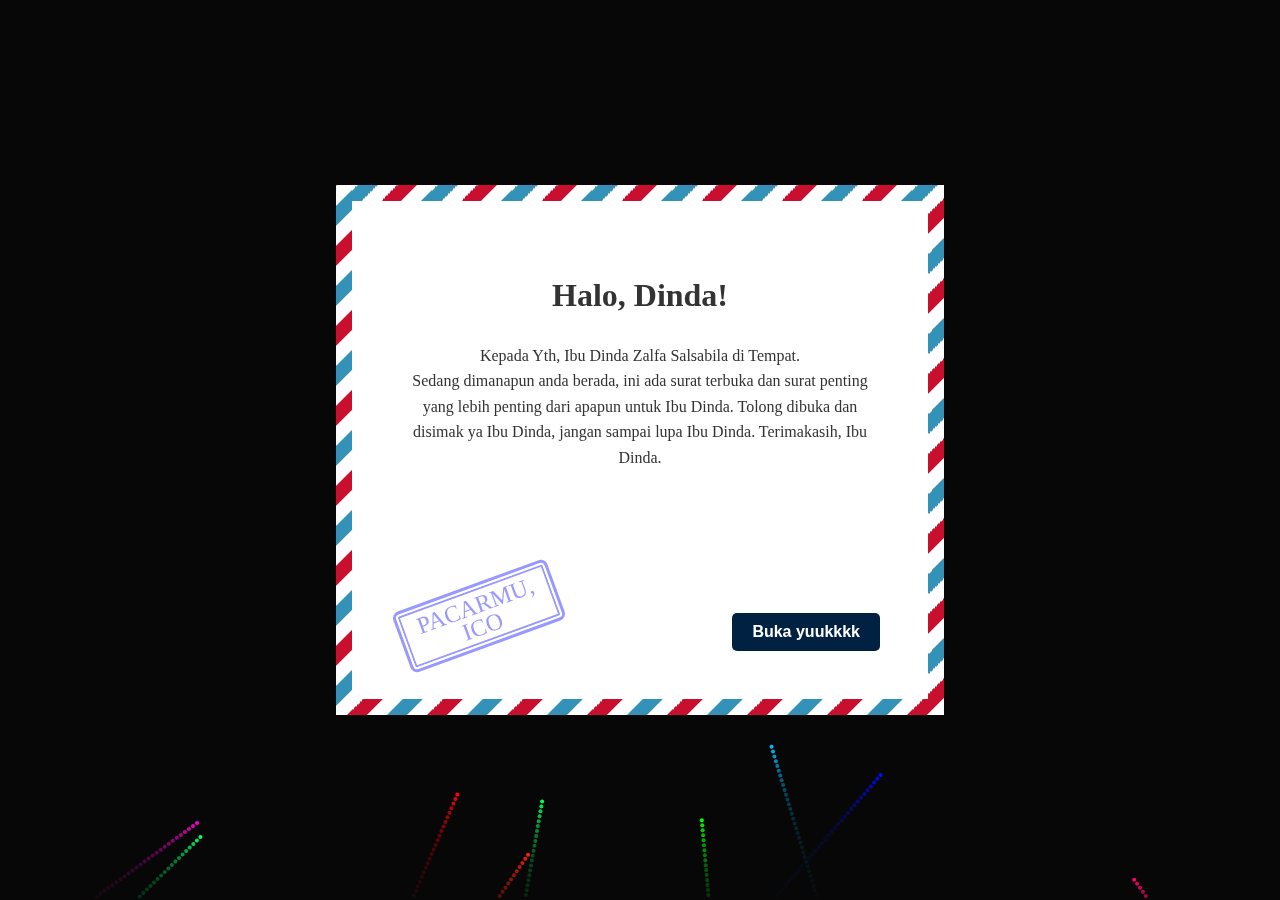
==== index.html @ 28bd3723 "ganti index" ====
<!DOCTYPE html>
<html lang="en">

<head>
    <meta charset="UTF-8">
    <meta name="viewport" content="width=device-width, initial-scale=1.0">
    <title>Happy Birthday!</title>
    <link href="https://fonts.googleapis.com/css2?family=Indie+Flower&display=swap" rel="stylesheet">      
    <link rel="stylesheet" href="styles.css">
</head>

<body>
    <div class="home-page" id="home">
        <canvas id="fireworksCanvas"></canvas>
        <div class="envelope">
            <h1>Halo, Dinda!</h1>
            <p>Kepada Yth, Ibu Dinda Zalfa Salsabila di Tempat.<br> Sedang dimanapun anda berada, ini ada surat terbuka
                dan surat penting yang lebih penting dari apapun untuk Ibu Dinda. Tolong dibuka dan disimak ya Ibu
                Dinda, jangan sampai lupa Ibu Dinda. Terimakasih, Ibu Dinda.</p>
            </br>
            </br>
            </br>
            <div class="rubber" style="align-items: start;">
                Pacarmu, Ico
            </div>
            <button class="button button-primary button-front" onclick="startCelebration()">Buka yuukkkk</button>
        </div>
        <footer id="footer">
            <p>Happy Birthday, [Her Name]!</p>
            <p>Made with love by [Your Name]</p>
        </footer>
    </div>

    <div class="main-content" id="main-content">
        <div class="section2">
            <section class="flower-crown">
                <div class="flower-text-box">
                    <h2>Halo, <span style="color: aqua;">Dinda</span>!</h2>
                    <p>Yuk liat bawah ada apa aja sih di sini</p>
                </div> 
                <div class="sky">
                    <div class="stars"></div>
                    <div class="body-flower">
                        <div class="flower">
                            <div class="f-wrapper">
                                <div class="flower__line"></div>
                                <div class="f">
                                    <div class="flower__leaf flower__leaf--1"></div>
                                    <div class="flower__leaf flower__leaf--2"></div>
                                    <div class="flower__leaf flower__leaf--3"></div>
                                    <div class="flower__leaf flower__leaf--4"></div>
                                    <div class="flower__leaf flower__leaf--5"></div>
                                    <div class="flower__leaf flower__leaf--6"></div>
                                    <div class="flower__leaf flower__leaf--7"></div>
                                    <div class="flower__leaf flower__leaf--8 flower__fall-down--yellow"></div>
                                </div>
                            </div>

                            <div class="f-wrapper f-wrapper--2">
                                <div class="flower__line"></div>
                                <div class="f">
                                    <div class="flower__leaf flower__leaf--1"></div>
                                    <div class="flower__leaf flower__leaf--2"></div>
                                    <div class="flower__leaf flower__leaf--3"></div>
                                    <div class="flower__leaf flower__leaf--4"></div>
                                    <div class="flower__leaf flower__leaf--5"></div>
                                    <div class="flower__leaf flower__leaf--6"></div>
                                    <div class="flower__leaf flower__leaf--7"></div>
                                    <div class="flower__leaf flower__leaf--8 flower__fall-down--pink"></div>
                                </div>
                            </div>

                            <div class="f-wrapper f-wrapper--3">
                                <div class="flower__line"></div>
                                <div class="f">
                                    <div class="flower__leaf flower__leaf--1"></div>
                                    <div class="flower__leaf flower__leaf--2"></div>
                                    <div class="flower__leaf flower__leaf--3"></div>
                                    <div class="flower__leaf flower__leaf--4"></div>
                                    <div class="flower__leaf flower__leaf--5"></div>
                                    <div class="flower__leaf flower__leaf--6"></div>
                                    <div class="flower__leaf flower__leaf--7"></div>
                                    <div class="flower__leaf flower__leaf--8 flower__fall-down--purple"></div>
                                </div>
                            </div>
                            <div class="f-wrapper f-wrapper--3">
                                <div class="flower__line"></div>
                                <div class="f">
                                    <div class="flower__leaf flower__leaf--1"></div>
                                    <div class="flower__leaf flower__leaf--2"></div>
                                    <div class="flower__leaf flower__leaf--3"></div>
                                    <div class="flower__leaf flower__leaf--4"></div>
                                    <div class="flower__leaf flower__leaf--5"></div>
                                    <div class="flower__leaf flower__leaf--6"></div>
                                    <div class="flower__leaf flower__leaf--7"></div>
                                    <div class="flower__leaf flower__leaf--8 flower__fall-down--purple"></div>
                                </div>
                            </div>
                        </div>
                    </div>
                </div>
            </section>
        </div>

        <div class="section full-size">
            <div class="starry-night" id="starry-night"></div>
            <section class="message" style="padding: 40px;">
                <h2 class="halo">Halo, <span style="color: aqua;">Dinda</span>!</h2>
            </section>
        </div>
        <div class="section full-size">
            <div class="starry-night" id="starry-night"></div>
            <section class="message" style="padding: 40px;">
                <h2 class="halo">Bunganya jelek yah &#128577; WKWKWKWKWK maap</h2>
            </section>
        </div>
        <div class="section full-size">
            <div class="starry-night" id="starry-night"></div>
            <section class="message" style="padding: 40px;">
                <h2 class="halo">Yaudah gapapa, yang penting intinya</h2>
            </section>
        </div>
        <div class="section full-size">
            <div class="starry-night" id="starry-night"></div>
            <section class="message" style="padding: 40px;">
                <h2 class="halo">Happy Birthday!</h2>
            </section>
        </div>
        <div class="section full-size">
            <div class="starry-night" id="starry-night"></div>
            <section class="message" style="padding: 40px;">
                <h2 class="halo">Ini kado spesial dari pacarmu</h2>
            </section>
        </div>
        <div class="section full-size">
            <div class="starry-night" id="starry-night"></div>
            <section class="message" style="padding: 40px;">
                <h2 class="halo">Pacarmu siapa emang?</h2>
            </section>
        </div>
        <div class="section full-size">
            <div class="starry-night" id="starry-night"></div>
            <section class="message" style="padding: 40px;">
                <h2 class="halo">ah masa sih itu pacarmu &#128580;</h2>
            </section>
        </div>
        <div class="section full-size">
            <div class="starry-night" id="starry-night"></div>
            <section class="message" style="padding: 40px;">
                <h2 class="halo">yang kenceng jawabnya &#128545;</h2>
            </section>
        </div>

        <div class="section full-size">
            <div class="starry-night" id="starry-night"></div>
            <section class="message" style="padding: 40px;">
                <h2 class="halo">Yay betul &#128522;</h2>
            </section>
        </div>
        <div class="section full-size">
            <div class="starry-night" id="starry-night"></div>
            <section class="message" style="padding: 40px;">
                <h2 class="halo">Dari Pacarmu, <span style="color: aquamarine;">Ico</span> &#128525;</h2>
            </section>
        </div>
        <div class="section full-size">
            <div class="starry-night" id="starry-night"></div>
            <section class="message" style="padding: 40px;">
                <h2 class="halo">yah walaupun kayak gini aja, tapi semoga kamu suka yah!</h2>
            </section>
        </div>
        <div class="section full-size">
            <div class="starry-night" id="starry-night"></div>
            <section class="message" style="padding: 40px;">
                <h2 class="halo">yuk liat bawah!</h2>
            </section>
        </div>
        <div class="section full-size">
            <div class="starry-night" id="starry-night"></div>
            <section class="message" style="padding: 40px;">
                <h2 class="halo">Milestone apa aja yang udah <span style="color: aquamarine;">Ico</span> lewati bersama
                    <span style="color: aqua;">Dinda</span>?
                </h2>
            </section>
        </div>
        <div class="section full-size">
            <div class="starry-night" id="starry-night"></div>
            <section class="photo-explanation" id="photo-explanation">
                <div class="photo-explanation-container">
                    <img style="width: 400px; height: 100px;" class="photo-left photo photo-hover" src="./dindangucap.jpeg"
                        alt="Explanation Photo">
                    <div class="explanation-right">
                        <h2>Chatnya <span style="color: aqua;">Dinda</span> yang bikin <span
                                style="color: aquamarine;">Ico</span> seneng</h2>
                        <p>dari awal chat aja udah gini, aku baca tulisan ini rasanya tenang banget. dari sini aku mulai
                            ngerasa, kayaknya bisa nih aku lanjut sama dia ini</p>
                    </div>
                </div>
            </section>
        </div>

        <div class="section full-size">
            <div class="starry-night" id="starry-night"></div>
            <section class="photo-explanation" id="photo-explanation">
                <div class="photo-explanation-container">
                    <div class="explanation-left">
                        <h2>Vidcall Pertama</h2>
                        <p>Disini aku sukaaa banget liat mukamu, bener bener suka. bener bener
                            barefacemu ini aku suka. di saat ini bener bener aku jadi pengen banget punya kamu. kayak
                            anjir
                            ini aku sama orang ini aja kali yak. seneng banget liat mukanya&#129392;</p>
                    </div>
                    <img class="photo-right photo photo-hover" src="./dindavidcall.jpeg" alt="Explanation Photo">
                </div>
            </section>
        </div>
        <div class="section full-size">
            <div class="starry-night" id="starry-night"></div>
            <section class="photo-explanation" id="photo-explanation">
                <div class="photo-explanation-container">
                    <img class="photo-left photo photo-hover" src="./dindadatepertama.jpeg" alt="Explanation Photo">
                    <div class="explanation-right">
                        <h2>Ngedate Pertama</h2>
                        <p>Yah ini dia date pertama kita wkwkwkwk, dan ternyata tempat ini jadi tempat
                            penting yaa bagi kita. jadi sering kesitu deh. Jujur di hari ini, aku udah seneng banget
                            sama kamu dan gatau kayak pengen sama kamu terusssss</p>
                    </div>
                </div>
            </section>
        </div>
        <div class="section full-size">
            <div class="starry-night" id="starry-night"></div>
            <section class="photo-explanation" id="photo-explanation">
                <div class="photo-explanation-container">
                    <div class="explanation-left">
                        <h2>Photobox!</h2>
                        <p>Ini yang lebih officially ngedate sih, yg tadi karena pulang bareng aja wkwk. Langsunggg
                            diajak photobox sama si cantik ini, seru deh! walaupun hasilnya yang di <span
                                class="message-highlight-alt">Ico</span> ngelipet kayak koran! (kata
                            <span style="color: aqua;">Dinda</span>)
                        </p>
                    </div>
                    <img class="photo-right photo photo-hover" src="./dindaphotobox.jpeg" alt="Explanation Photo">
                </div>
            </section>
        </div>
        <div class="section full-size">
            <div class="starry-night" id="starry-night"></div>
            <section class="photo-explanation" id="photo-explanation">
                <div class="photo-explanation-container">
                    <img class="photo-left photo photo-hover" src="./dindahistory.jpeg" alt="Explanation Photo">
                    <div class="explanation-right">
                        <h2>and the rest is history</h2>
                        <p>sampe sekarang masih senenggg jalan jalan, masih seneng makan bareng, masih seneng photobox
                            bareng juga. pokoknya wajib seneng terus kata <span style="color: aqua;">Dinda</span> kalo
                            sama dia tuh gaboleh nggak seneng&#128545;</p>
                    </div>
                </div>
            </section>
        </div>
        <div class="section full-size">
            <div class="starry-night" id="starry-night"></div>
            <section class="message" style="padding: 40px;">
                <h2 class="halo">Kamu orangnya unik, karena kamu</h2>
            </section>
        </div>
        <div class="section full-size">
            <div class="starry-night" id="starry-night"></div>
            <section class="photo-explanation" id="photo-explanation">
                <div class="photo-explanation-container">
                    <img class="photo-left photo photo-hover" src="./dindafoto.jpeg" alt="Explanation Photo">
                    <div class="explanation-right">
                        <h2>Suka fokus foto sebelum makan</h2>
                        <p>Selalu sebelum makan, kamu selalu fokus nyari angle dan cahaya yang bagus buat foto, hihi
                            lucunya pacar aku iniii</p>
                    </div>
                </div>
            </section>
        </div>
        <div class="section full-size">
            <div class="starry-night" id="starry-night"></div>
            <section class="photo-explanation" id="photo-explanation">
                <div class="photo-explanation-container">
                    <div class="explanation-left">
                        <h2>Seneng terus depan aku</h2>
                        <p>Menyenangkan selalu dekat kamu tuh, kamu selalu kasih aku energi terus karena kamu
                            senengggggg terus kalo ketemu. senyum dan kelakuan positifmu bikin aku seneng teruss </p>
                    </div>
                    <img class="photo-right photo photo-hover" src="./dindasenyum.jpeg" alt="Explanation Photo">
                </div>
            </section>
        </div>
        <div class="section full-size">
            <div class="starry-night" id="starry-night"></div>
            <section class="photo-explanation" id="photo-explanation">
                <div class="photo-explanation-container">
                    <img class="photo-left photo photo-hover" src="./dindapap.jpeg" alt="Explanation Photo">
                    <div class="explanation-right">
                        <h2>Suka ngepap</h2>
                        <p>Tanpa request dari aku, kamu suka banget ngepap ke aku, hepiiiii. bener bener tanpa effort
                            aku buat ngepap ke aku.</p>
                    </div>
                </div>
            </section>
        </div>
        <div class="section full-size">
            <div class="starry-night" id="starry-night"></div>
            <section class="photo-explanation" id="photo-explanation">
                <div class="photo-explanation-container">
                    <div class="explanation-left">
                        <h2>Bisa ngerutin hidung</h2>
                        <p>Apakah karena ini hidungnya pesek?? tidak ada yang tahu. intinya aku gabisa bikin idung kerut
                            kayak gitu tapi dia bisa. dan kata <span style="color: aqua;">Dinda</span> gaya ini tuh
                            bikin dia makin lucuu katanya sih gituuu</p>
                    </div>
                    <img class="photo-right photo photo-hover" src="./dindakerut.jpeg" alt="Explanation Photo">
                </div>
            </section>
        </div>
        <div class="section full-size">
            <div class="starry-night" id="starry-night"></div>
            <section class="photo-explanation" id="photo-explanation">
                <div class="photo-explanation-container">
                    <img class="photo-left photo photo-hover" src="./dindasayang.jpeg" alt="Explanation Photo">
                    <div class="explanation-right">
                        <h2>Sayang banget sama aku</h2>
                        <p>Ini juga unik, karena kamu bener bener sayanggg banget sama aku. kalo aku liat sayangnya juga
                            SAYANG BANGET gitu loh. aku bener bener disayang sama kamu dan kamu bener bener sabar dalam
                            ngehadapin aku. aku seneng banget punya kamu.</p>
                    </div>
                </div>
            </section>
        </div>


        <div class="section full-size">
            <div class="starry-night" id="starry-night"></div>
            <section class="gallery" style="padding-bottom: 50px;">
                <section class="message" style="padding: 40px;">
                    <h4 class="halo" style="margin: 30px;">Intinya <span style="color: aqua;">Dinda</span> ini unik
                        banget deh! happy banget ada dan punya dia di hidupku yang berantakan ini. Serba bahagia
                        pokoknya deh sama dia</h4>
                </section>
                <!-- <h2>Memorable Photos</h2> -->

                <div class="photos">
                    <!-- Add your photos here -->
                    <img class="photo-hover photo" src="./dinda1.jpeg" alt="Memory 1">
                    <img class="photo-hover photo" src="./dinda2.jpeg" alt="Memory 2">
                    <img class="photo-hover photo" src="./dinda3.jpeg" alt="Memory 3">
                </div>
            </section>
        </div>
        <div class="section full-size" style="height:200vh">
            <div class="starry-night" id="starry-night"></div>
            <div class="card">
                <div class="starry-night" id="starry-night"></div>

                <div class="cover item-a">
                    <h1>Dinda's<br>Birthday<br>Card</h1>
                    <span class="price">From: Ico</span>
                    <div class="card-back" style="padding-top: 40px;">
                        <p>Selamat ulang tahun sayangku, Selamat umur twenty-fouurrrrrrrrrrrrrrr</p>
                        <p>Semoga di tahun ini semua dilancarkan, diberikan kesehatan selalu, dilimpahkan rezekinya, dan
                            apa
                            yang disemogakan tersemogakan.</p>
                        <p>Terimakasih <span class="message-highlight">Dinda</span>, udah menjadi <span
                                class="message-highlight">Dinda</span> yang sabar menghadapi <span
                                class="message-highlight-alt">Ico</span> yang pemarah ini, selalu dengerin <span
                                class="message-highlight-alt">Ico</span> kalo ada keluh kesah, selalu sayang sama <span
                                class="message-highlight-alt">Ico</span>, selalu 100% kalo sama <span
                                class="message-highlight-alt">Ico</span>, dan selalu ngertiin <span
                                class="message-highlight-alt">Ico</span> apapun kondisinya. Semoga kamu mau sama aku
                            terus
                            yah sampai kapanpun umur kita.</p>
                        <p>Semoga sayangmu ga akan pernah berkurang sama aku yaa, I love u <span
                                class="message-highlight-pink">soooo0OoOOoooooo much </span><span
                                class="message-highlight">Dinda</span>kuuuu</p>
                        <p>Love, Pacarmu <span class="message-highlight-alt">Ico</span></p>
                    </div>
                </div>
            </div>

        </div>

        <div class="section full-size">
            <div class="starry-night" id="starry-night"></div>
            <section class="video-message">
                <h2>Video untuk <span class="message-highlight">Dinda</span></h2>
                <div class="video-container">
                    <video controls poster="./dinda1.jpeg">
                        <source src="./video_dinda.mp4" type="video/mp4">
                        Your browser does not support the video tag.
                    </video>
                </div>
            </section>
        </div>

        <div class="section full-size">
            <div class="starry-night" id="starry-night"></div>
            <section class="gallery" style="padding-bottom: 50px;">
                <section class="memories">
                    <h2 class="halo">Sekali lagi, Selamat Ulang Tahun <span
                        class="message-highlight">Dinda Zalfa Salsabila</span></h2>
                    <p class="halo">Semoga kamu suka ya!&#128516;</p>
                </section>
                <!-- <h2>Memorable Photos</h2> -->

                <div class="photos">
                    <!-- Add your photos here -->
                    <img class="photo-hover photo" src="./dindabareng1.jpeg" alt="Memory 1">
                    <img class="photo-hover photo" src="./dindabareng2.jpeg" alt="Memory 2">
                    <img class="photo-hover photo" src="./dindabareng3.jpeg" alt="Memory 3">
                    <img class="photo-hover photo" src="./dindabareng4.jpeg" alt="Memory 3">
                    <img class="photo-hover photo" src="./dindabareng5.jpeg" alt="Memory 3">
                </div>
            </section>
        </div>      
    </div>

    <script src="fireworks.js"></script>

</body>

</html>
---- styles.css ----
:root {
	--color-bg: linear-gradient(to top, #010329, #000005);
	--color-glass: linear-gradient(to left, #142544, #1a9092);
	--color-water: linear-gradient(to left, #142544, #1b6d6e);
}
body,
html {
	margin: 0;
	padding: 0;
	/* font-family: Arial, sans-serif; */
	background-color: #070707;
	color: #333;
	overflow-x: hidden; /* Prevent horizontal scrollbar */    
    font-family: 'Great Vibes', cursive;    
}

canvas {
	position: absolute;
	top: 0;
	left: 0;
	width: 100%;
	height: 100%;
	pointer-events: none;
	z-index: 1;
}

.home-page,
.main-content {
	position: absolute;
	top: 0;
	left: 0;
	width: 100%;
	height: 100%;
	display: flex;
	justify-content: center;
	align-items: center;
	text-align: center;
	transition: opacity 1s ease-in-out;
	opacity: 1;
	z-index: 2;
    overflow: hidden;
}

.home-page {
}

.home-page.hidden,
.main-content.hidden {
	opacity: 0;
	pointer-events: none;
}

.welcome-message {
	background: rgba(255, 255, 255, 0.8);
	padding: 20px;
	border-radius: 10px;
	position: relative;
	z-index: 2;
}

.main-content {
	background-color: #00192f;
	opacity: 0;
	pointer-events: none;
	overflow: auto;
	display: none; /* Initially hidden */
}

.main-content.visible {
	opacity: 1;
	pointer-events: auto;
	display: block;
}

.section.full-size {
	height: 100vh;
}
.section2 {
	height: 100vh;
}

.sky {
	position: absolute;
	width: 100%;
	background: #06223a; /* fallback for old browsers */
	background: -webkit-linear-gradient(
		to bottom,
		#283e51,
		#111111
	); /* Chrome 10-25, Safari 5.1-6 */
	background: linear-gradient(
		to bottom,
		#283e51,
		#111111
	); /* W3C, IE 10+/ Edge, Firefox 16+, Chrome 26+, Opera 12+, Safari 7+ */
	background: -olinear-gradient(to bottom, #283e51, #111111);
	height: 100vh;
}

.stars {
	position: absolute;
	top: 0;
	left: 0;
	right: 0;
	bottom: 0;
	width: 100%;
	height: 100%;
	display: block;
	background: url(http://www.script-tutorials.com/demos/360/images/stars.png)
		repeat top center;
	z-index: 0;
}

.flower-crown {
	position: relative;
	height: 100vh;
	display: flex;
	flex-direction: column;
	justify-content: center;
	align-items: center;
	text-align: center;
	padding: 20px;
	box-sizing: border-box;
	background-color: #f0f8ff;
}

.flower-text-box {
	position: absolute;
	top: 15%;
	left: 50%;
	transform: translate(-50%, -50%);
	color: white;
	opacity: 0;
	transition: opacity 2s ease-in-out;
	z-index: 1000;
	text-align: center;
}

.flower-text-box.show {
	opacity: 1;
}

.flower-crown {
	opacity: 1;
}

.body-flower {
	/* background-image:var(--color-bg); */
	min-height: 100vh;
	display: flex;
	justify-content: center;
	align-items: flex-end;
	overflow: hidden;
}

.flower {
	position: relative;
}

.flower__glass {
	width: 20vmin;
	height: 30vmin;
	background-image: var(--color-glass);
	clip-path: polygon(0 0, 100% 0, 85% 100%, 15% 100%);
	opacity: 0.8;
	position: relative;
}

.flower__glass::after {
	content: "";
	position: absolute;
	bottom: 0;
	left: 0;
	background-color: #182843;
	width: 100%;
	height: 2vmin;
}

.flower__glass::before {
	content: "";
	position: absolute;
	bottom: 0;
	left: 0;
	background-image: var(--color-water);
	width: 100%;
	height: 15vmin;
}

.f-wrapper {
	position: absolute;
	left: 45%;
	bottom: 2vmin;
}

.f-wrapper--2 {
	left: 50%;
	bottom: 5%;
	transform-origin: 10% left;
	transform: rotate(20deg);
}

.f-wrapper--3 {
	left: 30%;
	bottom: 5%;
	transform-origin: 10% left;
	transform: rotate(-10deg);
}

.f-wrapper--3 .flower__line {
	height: 45vmin;
	position: relative;
}

.f-wrapper--3 .flower__line::after {
	content: "";
	position: absolute;
	left: 0;
	top: 0;
	width: 6vmin;
	height: 6vmin;
	transform: translate(-69%, -30%) rotate(-5deg);
	border-radius: 10vmin 10vmin 0 0;
	border: 2vmin solid #104d4e;
	border-bottom: transparent;
	border-left: transparent;
}

.f-wrapper--3 .flower__line::before {
	content: "";
	position: absolute;
	left: -40%;
	top: -1%;
	width: 6vmin;
	height: 2vmin;
	transform-origin: right;
	transform: translate(-100%, -80%) rotate(-20deg);
	background-color: #104d4e;
	border-radius: 2vmin;
}

.f-wrapper--3 .flower__line {
	background-image: linear-gradient(to top, #142544, #104d4e);
}

.f-wrapper--2 .flower__line {
	height: 45vmin;
}

.f-wrapper--2 .f {
	transform: translateX(-50%) rotate(20deg);
}

.f-wrapper--3 .f {
	transform: translate(-350%, -50%) rotate(-120deg);
}

.f-wrapper--2 .flower__leaf:not(:first-child) {
	width: 3.8vmin;
	height: 10vmin;
	background-image: linear-gradient(to bottom, #ff43b6, #c22887, #1a233a 99%);
}

.f-wrapper--3 .flower__leaf:not(:first-child) {
	width: 3.8vmin;
	height: 10vmin;
	background-image: linear-gradient(to bottom, #ad2be0, #712291, #1a233a 99%);
}

.f-wrapper--3 .flower__leaf--1 {
	width: 8vmin;
	height: 10vmin;
	bottom: 2vmin;
	background-color: #ad2be0;
}

.f-wrapper--2 .flower__leaf--1 {
	width: 8vmin;
	height: 10vmin;
	bottom: 2vmin;
	background-color: #de118b;
}

.f-wrapper--2 .f .flower__leaf--8 {
	width: 10vmin;
	height: 9vmin;
	bottom: 3vmin;
	left: -30%;
	transform: rotate(-50deg);
	background-image: linear-gradient(to left bottom, #ff43b6, #4d1337);
}

.f-wrapper--3 .f .flower__leaf--8 {
	width: 10vmin;
	height: 9vmin;
	left: -10% !important;
	background-image: linear-gradient(to left bottom, #ad2be0, #712291);
}

.flower__line {
	width: 2vmin;
	height: 56vmin;
	background-image: linear-gradient(
		to left top,
		#82fdff 20%,
		#142544,
		#104d4e
	);
	border-radius: 4vmin;
}

.f {
	position: absolute;
	top: 1vmin;
	left: 50%;
	transform: translateX(-50%) rotate(-10deg);
	width: 2vmin;
	height: 2vmin;
}

.flower__leaf {
	position: absolute;
	left: 50%;
	bottom: 2vmin;
	transform: translateX(-50%);
	width: 5vmin;
	height: 14vmin;
	background-image: linear-gradient(to bottom, #ffa085, #fa7373, #1a233a 99%);

	clip-path: ellipse(50% 50% at 50% 50%);
	transform-origin: center bottom;
	animation: open-flower 2s 1s backwards;
}

.flower__leaf--1 {
	width: 10vmin;
	height: 12vmin;
	bottom: 3vmin;
	border-radius: 50% 50% 50% 50% / 80% 80% 20% 20%;
	background-color: #e24f5f;
	background-image: none;
	animation: open-flowe--middle 1.4s 1s backwards;
}

.flower__leaf--2 {
	transform: translateX(-50%) rotate(-30deg);
}
.flower__leaf--3 {
	transform: translateX(-50%) rotate(-50deg);
}
.flower__leaf--4 {
	transform: translateX(-50%) rotate(-70deg);
}

.flower__leaf--5 {
	transform: translateX(-50%) rotate(30deg);
}

.flower__leaf--6 {
	transform: translateX(-50%) rotate(50deg);
}

.flower__leaf--7 {
	transform: translateX(-50%) rotate(70deg);
}

.flower__leaf--8 {
	width: 13vmin;
	height: 11vmin;
	bottom: 6vmin;
	left: -30%;
	border-radius: none;
	clip-path: none;
	border-radius: 10vmin 2vmin 10vmin 2vmin;
	transform: rotate(-55deg);
	background-image: linear-gradient(
		to left bottom,
		#ffa085,
		#eb8b8b,
		#492f2f 98%
	);
}

.flower__fall-down--yellow {
	animation: flower-fall-down-yellow 8s 1.2s linear forwards;
}

.flower__fall-down--pink {
	animation: flower-fall-down-pink 5s 1.2s linear forwards;
}

.flower__fall-down--purple {
	bottom: 4vmin;
	animation: flower-fall-down-purple 6s 1.2s linear forwards,
		flower-falling 6s 7.2s linear infinite;
}

@keyframes open-flower {
	0% {
		transform: translateX(-50%) rotate(0);
	}
}

@keyframes open-flowe--middle {
	0% {
		opacity: 0;
		transform: translateX(-50%) scale(0);
	}
}

@keyframes flower-fall-down-pink {
	0% {
		transform: rotate(-55deg);
	}

	50% {
		transform: rotateX(-100deg);
	}

	100% {
		transform: translate(2vmin, 28vmin);
	}
}

@keyframes flower-fall-down-yellow {
	0% {
		transform: rotate(-55deg);
	}

	50% {
		bottom: 3vmin;
		transform: rotateX(-100deg);
	}

	100% {
		transform: translate(2vmin, 70vmin) rotate(150deg);
	}
}

@keyframes flower-fall-down-purple {
	0% {
		transform: rotate(-50deg);
	}

	25% {
		bottom: 1vmin;
		transform: rotateX(-100deg);
		perspective: 0px;
	}

	50% {
		perspective: 0px;
		transform: translate(-30vmin, 2vmin) rotate(90deg);
	}

	75% {
		perspective: 0px;
		transform: translate(-34vmin, -2vmin);
	}

	100% {
		transform-origin: center;
		transform: translate(-34vmin, -2vmin) rotateY(-80deg) rotateX(35deg);
	}
}

@keyframes flower-falling {
	0%,
	100% {
		transform-origin: center;
		transform: translate(-34vmin, -2vmin) rotateY(-80deg) rotateX(35deg);
	}

	25% {
		transform-origin: center;
		transform: translate(-34.4vmin, -2vmin) rotateY(-84deg) rotateX(35deg);
	}

	50% {
		transform-origin: center;
		transform: translate(-32vmin, -4.2vmin) rotateY(-80deg) rotateX(35deg);
	}

	75% {
		transform-origin: center;
		transform: translate(-36vmin, 1.1vmin) rotateY(-80deg) rotateX(35deg);
	}
}

.gallery,
.message,
.video-message,
.memories {
	height: 100%;
	display: flex;
	flex-direction: column;
	justify-content: center;
	align-items: center;
	text-align: center;
	color: white;
}
.message-highlight {
	color: aqua;
}

.message-highlight-alt {
	color: aquamarine;
}

.message-highlight-pink {
	color: pink;
}
.photos {
	display: flex;
	justify-content: center;
	flex-wrap: wrap;
	z-index: 2;
}

.photos img {
	width: 225px;
	height: 400px;
	margin: 10px;
	margin-right: 50px;
	object-fit: cover;
	border-radius: 10px;
}

/* Initial state: hidden */

.photo,
.explanation-right,
.explanation-left,
.halo {
	opacity: 0;
	transform: translateY(20px);
	transition: opacity 1s ease-in-out, transform 1s ease-in-out;
}

/* Visible state */
.photo.visible,
.explanation-right.visible,
.explanation-left.visible,
.halo.visible {
	opacity: 1;
	transform: translateY(0);
}

/* Styling for photo-explanation container */
.photo-explanation {
	display: flex;
	justify-content: center;
	align-items: center;
}
.photo-explanation-container {
	display: flex;
	justify-content: center;
	align-items: center;
	width: 80%;
	max-width: 1200px;
	text-align: left;
}

.photo-left {
	width: 225px;
	height: 400px;
	align-items: right;
	margin-right: 20px;

	object-fit: cover;
	border-radius: 10px;
}
.photo-right {
	width: 225px;
	height: 400px;
	object-fit: cover;
	border-radius: 10px;
	margin-left: 20px;
}

.explanation-right {
	width: 50%;
	padding: 20px;
	margin-left: 20px;
}

.explanation-left {
	width: 50%;
	padding: 20px;
	margin-right: 20px;
}

/* Media query for smaller screens */
@media (max-width: 768px) {
	.photo-explanation-container {
		flex-direction: column;
		text-align: center;
	}

	.photo-right,
	.explanation-left {
		margin: 0;
		width: 100%;
		max-width: 90%;
	}
	.photo-left,
	.explanation-right {
		margin: 0;
		width: 100%;
		max-width: 90%;
	}

	.photo-right {
		margin-bottom: 20px;
	}
	.photo-left {
		margin-bottom: 20px;
	}
}

.photo-hover {
	transition: 1s ease;
}
.photo-hover:hover {
	transform: scale(1.3);
	transition: 1s ease;
}
video {
	max-width: 100%;
	height: auto;
	border-radius: 10px;
}

/* Universal section styles */
.section {
	position: relative;
	width: 100%;
	height: 100vh;
	overflow: hidden;
	display: flex;
	justify-content: center;
	align-items: center;
	text-align: center;
	padding: 20px;
	box-sizing: border-box;
	background: #000;
	color: #fff;
	padding-top: 100px;
}

/* Starry background styles */
.starry-night {
	position: absolute;
	top: 0;
	left: 0;
	width: 100%;
	height: 100%;
	overflow: hidden;
	z-index: 0;
}

.star {
	position: absolute;
	width: 1px;
	height: 1px;
	background: #fff;
	border-radius: 50%;
	box-shadow: 0 0 5px #fff;
	animation: twinkle 10s infinite;
}

@keyframes twinkle {
	0%,
	20%,
	40%,
	60%,
	80%,
	100% {
		opacity: 1;
	}
	10%,
	30%,
	50%,
	70%,
	90% {
		opacity: 0.1;
	}
}

.button {
	display: inline-block;
	padding: 10px 20px;
	font-size: 16px;
	font-weight: bold;
	text-align: center;
	text-decoration: none;
	color: #ffffff;
	background-color: #007bff;
	border: none;
	border-radius: 5px;
	cursor: pointer;
	transition: background-color 0.3s, transform 0.2s;
}

/* Primary button */
.button-primary {
	background-color: #002142; /* Blue */
}

.button-primary:hover {
	background-color: #0056b3; /* Darker blue */
}

.button-primary:active {
	background-color: #004494; /* Even darker blue */
	transform: scale(0.98);
}

.button-primary:focus {
	outline: none;
	box-shadow: 0 0 0 3px rgba(38, 143, 255, 0.5); /* Light blue outline */
}

.card {
	position: relative;
	position: relative;
	height: 600px;
	width: 600px;
	max-width: 90%;
	margin: 10px 0;
	transition: ease all 2.3s;
	perspective: 1200px;
}
.card:hover .cover {
	transform: rotateX(0deg) rotateY(-180deg);
}
.card:hover .cover:before {
	transform: translateZ(30px);
}
.card:hover .cover:after {
	background-color: black;
}
.card:hover .cover h1 {
	transform: translateZ(100px);
}
.card:hover .cover .price {
	transform: translateZ(60px);
}
.card:hover .cover a {
	transform: translateZ(-60px) rotatey(-180deg);
}
.card .cover {
	position: absolute;
	height: 100%;
	width: 100%;
	transform-style: preserve-3d;
	transition: ease all 2.3s;
	background-size: cover;
	background-position: center center;
	background-repeat: no-repeat;
}
.card .cover:before {
	content: "";
	position: absolute;
	border: 5px solid rgba(255, 255, 255, 0.5);
	box-shadow: 0 0 12px rgba(0, 0, 0, 0.3);
	top: 20px;
	left: 20px;
	right: 20px;
	bottom: 20px;
	z-index: 2;
	transition: ease all 2.3s;
	transform-style: preserve-3d;
	transform: translateZ(0px);
}
.card .cover:after {
	content: "";
	position: absolute;
	top: 0px;
	left: 0px;
	right: 0px;
	bottom: 0px;
	z-index: 2;
	transition: ease all 1.3s;
	background: rgba(0, 0, 0, 0.4);
}
.card .cover.item-a {
	background-image: url("./flower-card-background.jpg");
	height: 600px;
	width: 600px;
	object-fit: cover;
}
.card .cover h1 {
	font-weight: 600;
	position: absolute;
	bottom: 55px;
	left: 50px;
	color: white;
	text-align: left;
	transform-style: preserve-3d;
	transition: ease all 2.3s;
	z-index: 3;
	font-size: 3em;
	transform: translateZ(0px);
}
.card .cover .price {
	font-weight: 200;
	position: absolute;
	top: 55px;
	right: 50px;
	color: white;
	transform-style: preserve-3d;
	transition: ease all 2.3s;
	z-index: 4;
	font-size: 1.5em;
	transform: translateZ(0px);
}

.card .card-back {
	position: absolute;
	height: 100%;
	width: 100%;
	background: #171717;
	transform-style: preserve-3d;
	transition: ease all 2.3s;
	transform: translateZ(-60px);
	/* display: flex; */
    font-family: 'Dancing Script', cursive;
	align-items: center;
	justify-content: center;
}
.card .card-back p {
	transform-style: preserve-3d;
	transition: ease transform 2.3s, ease background 0.5s;
	transform: translateZ(-60px) rotatey(-180deg);
	background: transparent;
    font-family: 'Indie Flower', cursive;
	font-weight: 200;
	font-size: 1.2em;
	color: rgb(255, 255, 255);
	padding: 14px 32px;
	outline: none;
	text-decoration: none;
}
/* .card .card-back p:hover {
	 background-color: white;
	 color: #0b0f08;
} */

.envelope {
    max-width: 30em;
    width: 900px;
    padding: 3em;
    border: 1em solid transparent;
    background: linear-gradient(white, white) padding-box,
      repeating-linear-gradient(
        -45deg,
        #c8102e 0,
        #c8102e 12.5%,
        #ffffff 0,
        #ffffff 25%,
        #3492b8 0,
        #3492b8 37.5%,
        #ffffff 0,
        #ffffff 50%
      )
      0 / 5em 5em;
    font: 100%/1.6 Baskerville, Palatino, serif;
    z-index: 2;
  }
  
  .rubber {
    box-shadow: 0 0 0 3px blue, 0 0 0 2px blue inset;
    border: 2px solid transparent;
    border-radius: 4px;
    display: inline-block;
    padding: 5px 2px;
    line-height: 22px;
    color: blue;
    font-size: 24px;
    font-family: 'Black Ops One', cursive;
    text-transform: uppercase;
    text-align: center;
    opacity: 0.4;
    width: 150px;
    transform: rotate(-20deg);
    float: left; /* Align to the left */
    margin-top: 1em; /* Add some margin if needed */
  }
  .button-front {   
    margin-top: 50px;
    float: right; /* Align to the left */
  }


  .video-container {
    position: relative;
    width: 300px; /* Set the width for portrait mode */
    height: 600px; /* Set the height for portrait mode */
    max-width: 100%;
    overflow: hidden;
    border-radius: 10px;
    box-shadow: 0 0 10px rgba(0, 0, 0, 0.5);
}

/* Styling for the video player */
.video-container video {
    width: 100%;
    height: 100%;
    object-fit: cover;
    border-radius: 10px;
}


footer {
	text-align: center;
	padding: 10px;
	background-color: #333;
	color: #fff;
	display: none; /* Initially hidden */
	opacity: 0;
	transition: opacity 1s ease-in-out;
	position: absolute;
	bottom: 0;
	width: 100%;
	z-index: 2;
}

footer.visible {
	opacity: 1;
}
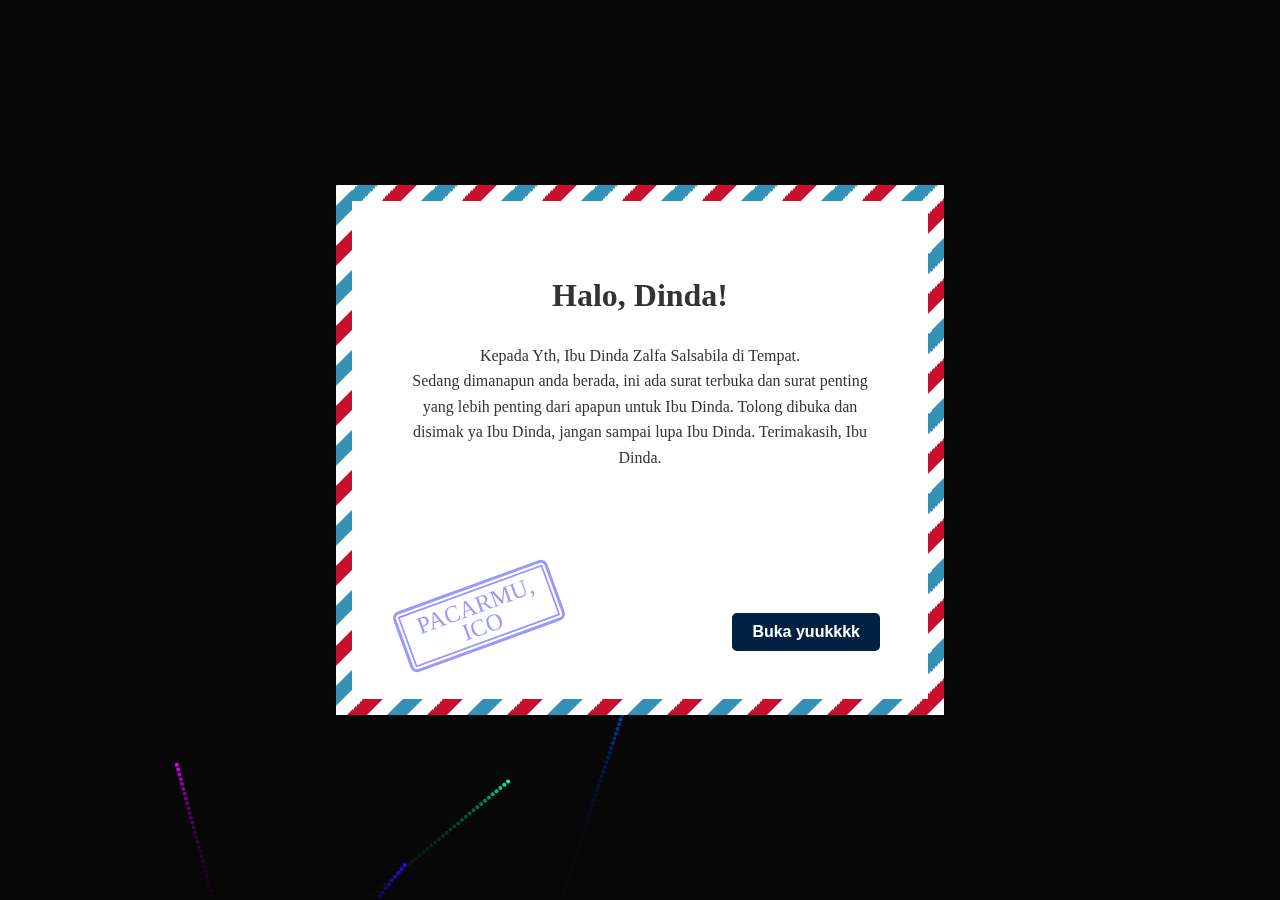
==== commit a8a6a911: "kepo yaa" ====
--- a/index.html
+++ b/index.html
@@ -23,7 +23,20 @@
             <div class="rubber" style="align-items: start;">
                 Pacarmu, Ico
             </div>
-            <button class="button button-primary button-front" onclick="startCelebration()">Buka yuukkkk</button>
+            <button id="openModalBtn" class="button button-primary button-front">Buka yuukkkk</button>            
+
+            <!-- The Modal -->
+            <div id="myModal" class="modal">
+                <div class="modal-content">
+                    <span class="close">&times;</span>
+                    <div class="warning-icon">
+                        <div class="exclamation-mark">!</div>
+                    </div>
+                    <h1>Eitss, Kepo yaaa? nanti yaa bukanya bareng ico ajaa. Minimal udah tau dulu nih kamu ada website ini hehehehe</h1>
+                </div>
+            </div>
+        
+            <script src="./modal.js"></script>
         </div>
         <footer id="footer">
             <p>Happy Birthday, [Her Name]!</p>
--- a/styles.css
+++ b/styles.css
@@ -910,6 +910,112 @@
     border-radius: 10px;
 }
 
+/* Modal container */
+.modal {
+    display: none;
+    position: fixed;
+    z-index: 1;
+    left: 0;
+    top: 0;
+    width: 100%;
+    height: 100%;
+    overflow: auto;
+    background-color: rgb(0,0,0);
+    background-color: rgba(0,0,0,0.4);
+    padding-top: 60px;
+    animation-name: fadeIn;
+    animation-duration: 0.4s;
+}
+
+/* Modal content */
+.modal-content {
+    background-color: #fefefe;
+    margin: 5% auto;
+    padding: 20px;
+    border: 1px solid #888;
+    width: 80%;
+    max-width: 500px;
+    text-align: center;
+    border-radius: 10px;
+    animation-name: slideIn;
+    animation-duration: 0.4s;
+}
+
+/* Close button */
+.close {
+    color: #aaa;
+    float: right;
+    font-size: 28px;
+    font-weight: bold;
+}
+
+.close:hover,
+.close:focus {
+    color: black;
+    text-decoration: none;
+    cursor: pointer;
+}
+
+/* Keyframe animations */
+@keyframes fadeIn {
+    from {opacity: 0;} 
+    to {opacity: 1;}
+}
+
+@keyframes slideIn {
+    from {transform: translateY(-50px);}
+    to {transform: translateY(0);}
+}
+
+@keyframes fadeOut {
+    from {opacity: 1;} 
+    to {opacity: 0;}
+}
+
+@keyframes slideOut {
+    from {transform: translateY(0);}
+    to {transform: translateY(-50px);}
+}
+
+.modal.fade-out {
+    animation-name: fadeOut;
+    animation-duration: 0.4s;
+}
+
+.modal-content.slide-out {
+    animation-name: slideOut;
+    animation-duration: 0.4s;
+}
+
+/* Warning icon */
+.warning-icon {
+    position: relative;
+    display: inline-block;
+    width: 50px;
+    height: 50px;
+    margin-bottom: 20px;
+}
+
+.exclamation-mark {
+    font-size: 48px;
+    color: #f39c12;
+    animation: shake 1s infinite;
+}
+
+/* Shake animation */
+@keyframes shake {
+    0% { transform: translate(1px, 1px) rotate(0deg); }
+    10% { transform: translate(-1px, -2px) rotate(-1deg); }
+    20% { transform: translate(-3px, 0px) rotate(1deg); }
+    30% { transform: translate(3px, 2px) rotate(0deg); }
+    40% { transform: translate(1px, -1px) rotate(1deg); }
+    50% { transform: translate(-1px, 2px) rotate(-1deg); }
+    60% { transform: translate(-3px, 1px) rotate(0deg); }
+    70% { transform: translate(3px, 1px) rotate(-1deg); }
+    80% { transform: translate(-1px, -1px) rotate(1deg); }
+    90% { transform: translate(1px, 2px) rotate(0deg); }
+    100% { transform: translate(1px, -2px) rotate(-1deg); }
+}
 
 footer {
 	text-align: center;
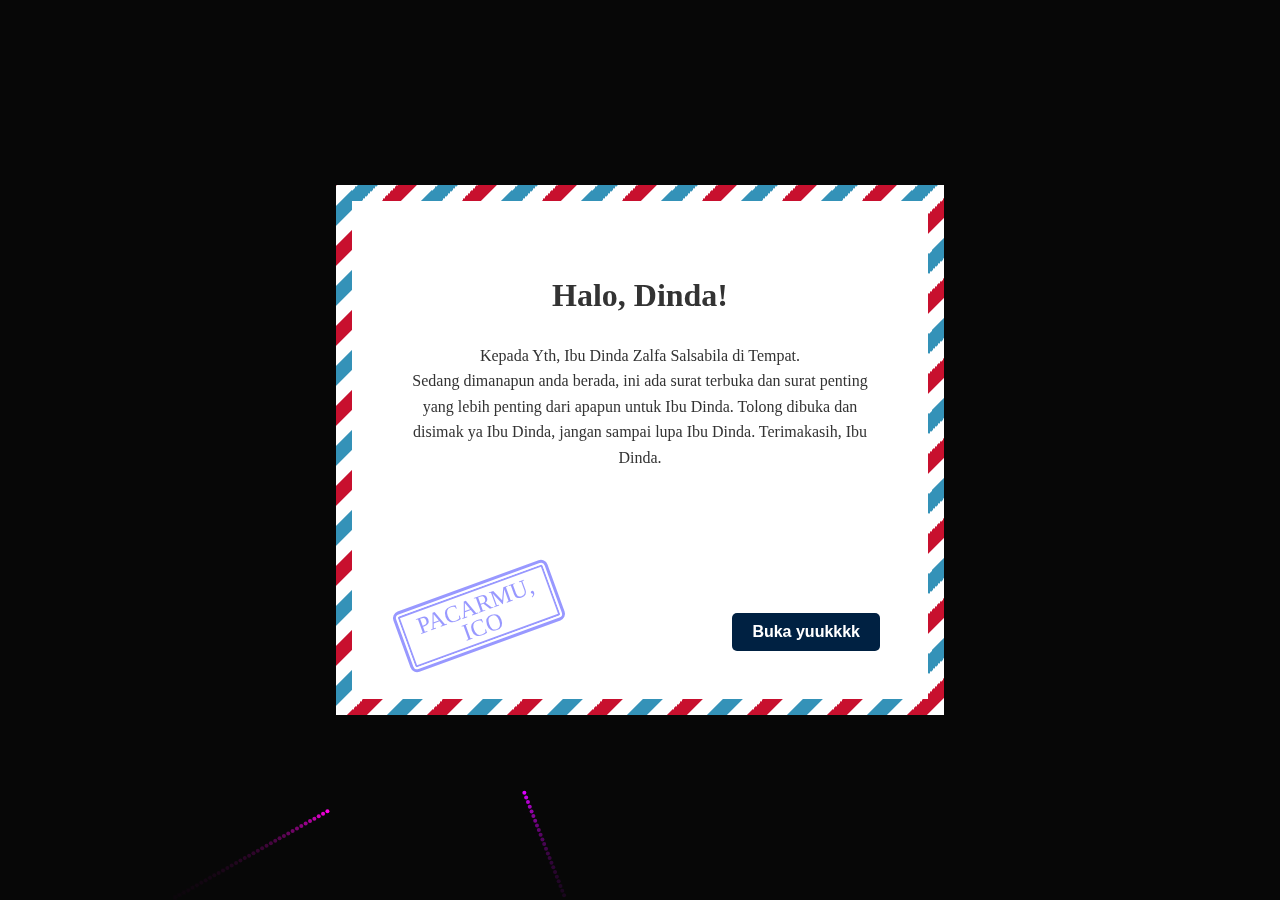
==== commit 01216843: "2128" ====
--- a/index.html
+++ b/index.html
@@ -33,6 +33,7 @@
                         <div class="exclamation-mark">!</div>
                     </div>
                     <h1>Eitss, Kepo yaaa? nanti yaa bukanya bareng ico ajaa. Minimal udah tau dulu nih kamu ada website ini hehehehe</h1>
+                    <p>kalo ga sabar, bujuk ico baik baik buat buka website ini. pake cinta dan penuh kasih sayang ya bilangnya ;)</p>
                 </div>
             </div>
         
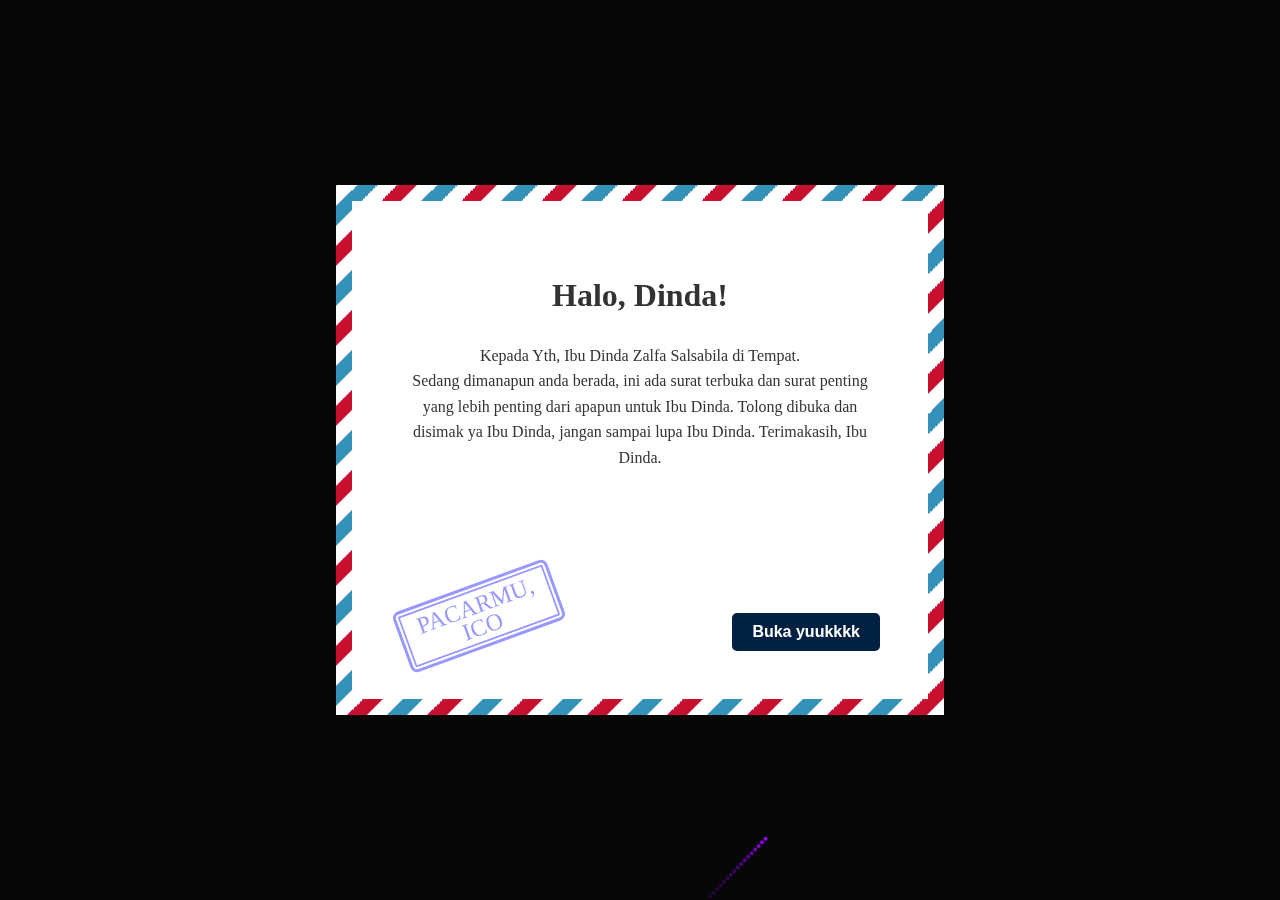
==== commit fe539310: "keponya ilangin" ====
--- a/index.html
+++ b/index.html
@@ -23,10 +23,12 @@
             <div class="rubber" style="align-items: start;">
                 Pacarmu, Ico
             </div>
-            <button id="openModalBtn" class="button button-primary button-front">Buka yuukkkk</button>            
+            <!-- <button id="openModalBtn" class="button button-primary button-front">Buka yuukkkk</button>             -->
+            <button class="button button-primary button-front" onclick="startCelebration()">Buka yuukkkk</button>
+
 
             <!-- The Modal -->
-            <div id="myModal" class="modal">
+            <!-- <div id="myModal" class="modal">
                 <div class="modal-content">
                     <span class="close">&times;</span>
                     <div class="warning-icon">
@@ -37,7 +39,7 @@
                 </div>
             </div>
         
-            <script src="./modal.js"></script>
+            <script src="./modal.js"></script> -->
         </div>
         <footer id="footer">
             <p>Happy Birthday, [Her Name]!</p>
